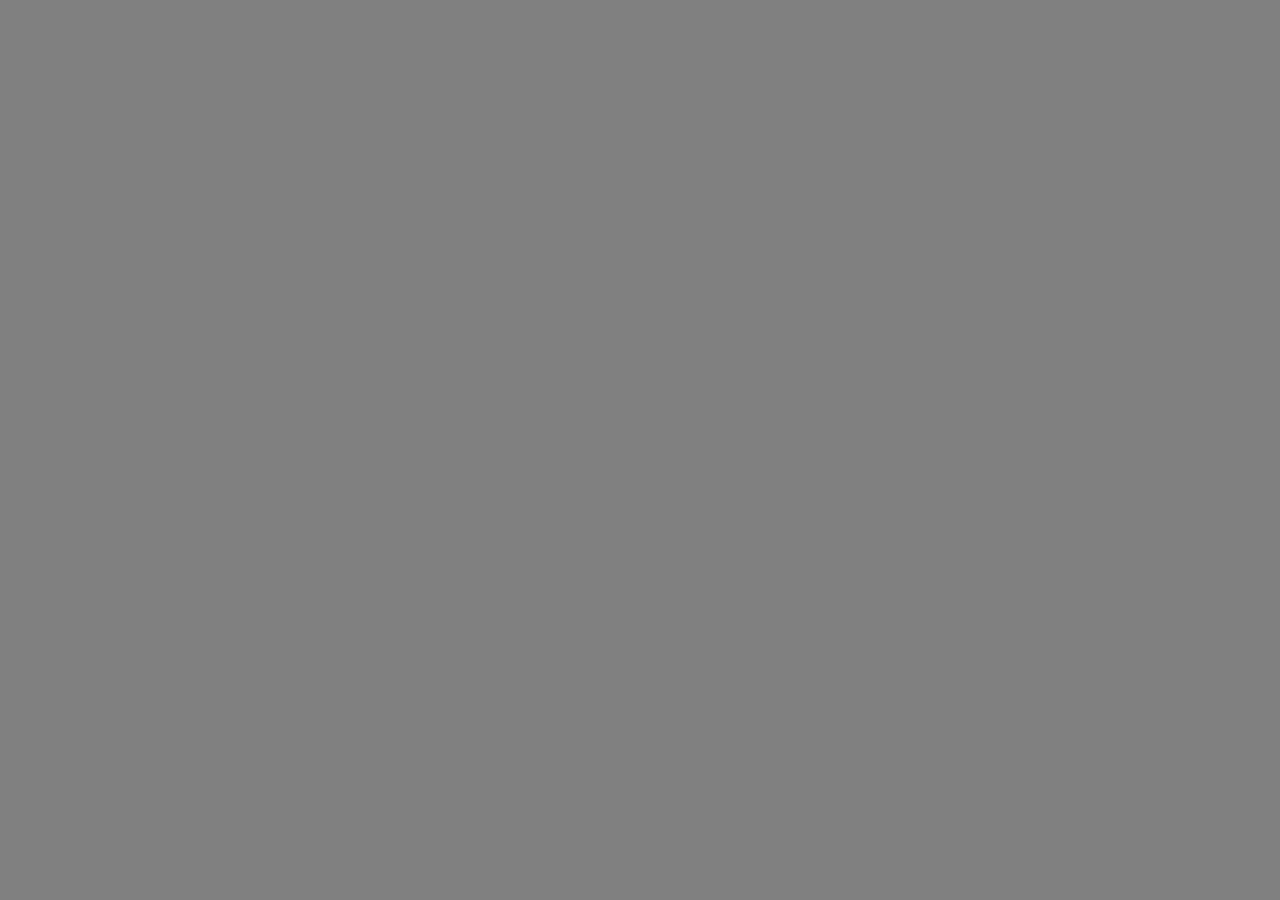
==== docs/err/index.html @ ea43ceeb "Add docs/err" ====
<!DOCTYPE html>
<html>
	<head>
		<meta charset="UTF-8">
		<title>zpng/err</title>
        <meta name="viewport" content="initial-scale=1.0,maximum-scale=1.0">
        <style>
                
            * {
               margin:0;
               padding:0;
            }
        
            body {
                background:#808080;
                overflow:hidden;
            }
        
        </style>
        <script src="./decode.js"></script>
	</head>
	<body>
        <script>
            
            const path = "./test.mov";
            
            const U32 = function(u8,addr) { return u8[addr]<<24|u8[addr+1]<<16|u8[addr+2]<<8|u8[addr+3]; }
            const U16 = function(u8,addr) { return u8[addr]<<8|u8[addr+1]; }
            const atoi = function(a) { return a.charCodeAt(0); }
 
            const xhr = new XMLHttpRequest();
            xhr.addEventListener("load",function() {
               
                const bin = new Uint8Array(this.response);
                let list = [];
                
                let w = 0;
                let h = 0;
                let timeScale = 0;
                let FPS = 0;
                
                const mdat_offset = U32(bin,4*7);
                const moov = new Uint8Array(this.response,4*7+mdat_offset);
                const moov_size = U32(bin,4*7+mdat_offset);
                for(let k=0; k<moov_size-3; k++) {
                    if(moov[k]===atoi("s")&&moov[k+1]===atoi("t")&&moov[k+2]===atoi("s")&&moov[k+3]===atoi("d")) {
                        k+=(4*4);
                        if(k<moov_size-3) {
                            if(U32(moov,k)==(atoi("z")<<24|atoi("p")<<16|atoi("n")<<8|atoi("g"))) {
                                k+=4+6+2+2+2+4+4+4;
                                if(k<moov_size-3) {
                                    w = U16(moov,k);
                                    k+=2;
                                    h = U16(moov,k);
                                    k+=2;
                                }
                            }
                        }
                    }
                    else if(moov[k]===atoi("m")&&moov[k+1]===atoi("v")&&moov[k+2]===atoi("h")&&moov[k+3]===atoi("d")) {
                        k+=(4*4);
                        if(k<moov_size-3) {
                            timeScale = U32(moov,k);
                            k+=4;
                        }
                    }
                    else if(moov[k]===atoi("s")&&moov[k+1]===atoi("t")&&moov[k+2]===atoi("t")&&moov[k+3]===atoi("s")) {
                        k+=(4*4);
                        if(k<moov_size-3) {
                            FPS = U32(moov,k);
                            k+=4;
                        }
                    }
                    else if(moov[k]===atoi("s")&&moov[k+1]===atoi("t")&&moov[k+2]===atoi("s")&&moov[k+3]===atoi("z")) {
                        k+=(4*3);
                        if(k<moov_size-3) {
                            let seek = 4*9;
                            const frames = U32(moov,k);
                            k+=4;
                            console.log("frames",frames);
                            for(let f=0; f<frames; f++) {
                                if(k<moov_size-3) {
                                    const size = U32(moov,k);
                                    k+=4;
                                    list.push([seek,size]);
                                    seek+=size;
                                }
                            }
                        }
                    }
                }
                
                if(w>0&&h>0&&timeScale&&FPS) {
                    const canvas = document.createElement("canvas");
                    canvas.width = w;
                    canvas.height = h;
                    canvas.style.width = w+"px";
                    canvas.style.height = h+"px";
                    document.body.appendChild(canvas);
                    let ctx = canvas.getContext("2d");
                    let imageData = ctx.getImageData(0,0,w,h);
                    
                    const size = (w*h)<<2;
                    let src = new Uint8Array(Module.HEAPU8.buffer,Module._malloc(size),size);
                    let dst = new Uint8Array(Module.HEAPU8.buffer,Module._malloc(size),size);
                    let decode = Module.cwrap("decode","void",["number","number","number","number","number"]);
                    
                    let frame = 0;
                    setInterval(function() {
                       const seek = list[frame][0];
                       const length = list[frame][1];
                       for(let k=0; k<length; k++) src[k] = bin[seek+k];
                       let len = (0.25+Math.round(Math.random()*2.5)>>0);
                       while(len) {
                           src[(Math.random()*length)>>0] = (Math.random()*0x100)>>0;
                           len--;
                       }
                       decode(dst.byteOffset,w,h,src.byteOffset,length);
                       imageData.data.set(dst);
                       ctx.putImageData(imageData,0,0);
                       frame++;
                       frame%=list.length;
                    },1000.0/(timeScale/FPS));
                }
            });
            xhr.open("GET",path);
            xhr.responseType = "arraybuffer";
            xhr.send();
            
		</script>
	</body>
</html>
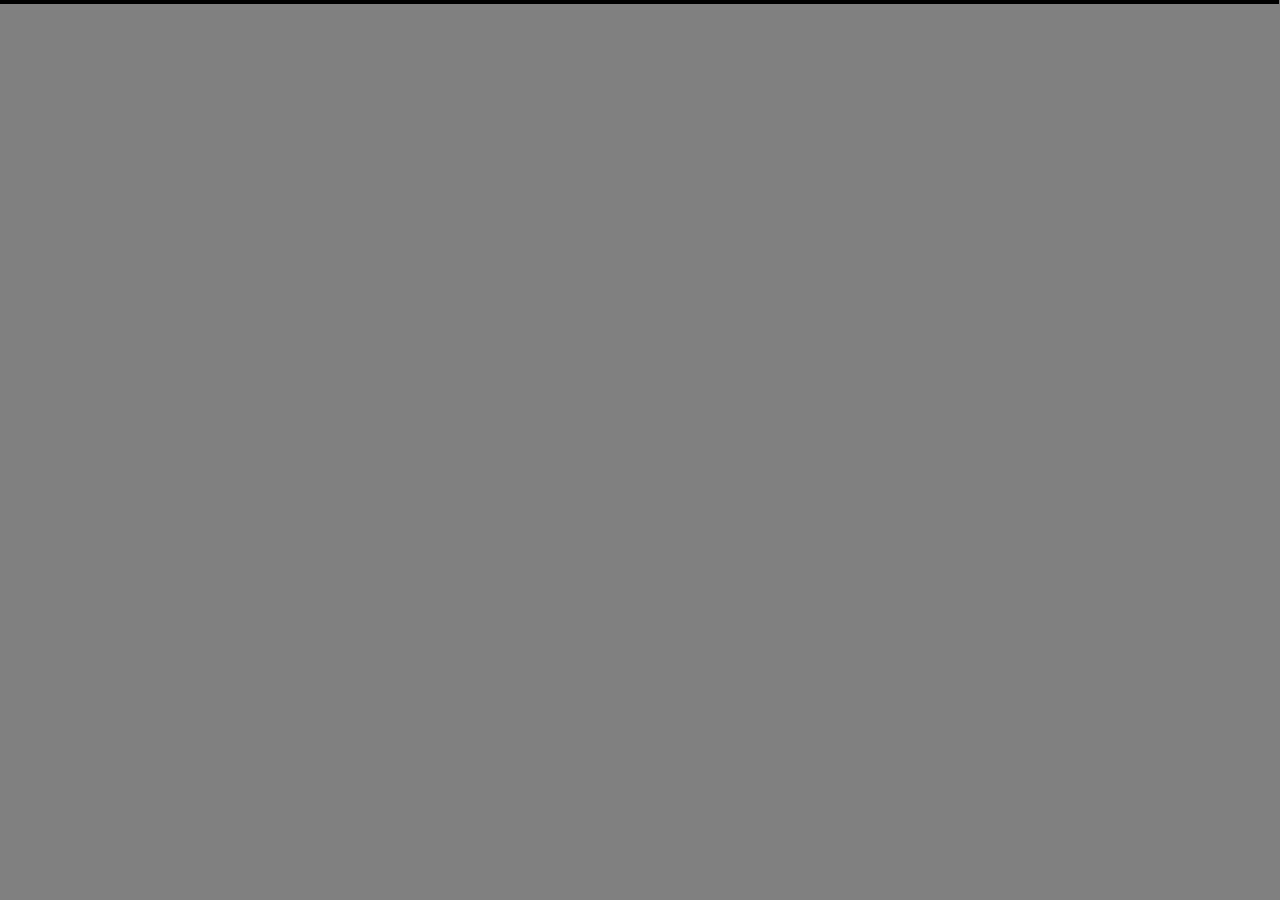
==== commit 844e27e0: "Update" ====
--- a/docs/err/index.html
+++ b/docs/err/index.html
@@ -2,7 +2,7 @@
 <html>
 	<head>
 		<meta charset="UTF-8">
-		<title>zpng/err</title>
+		<title>zpng</title>
         <meta name="viewport" content="initial-scale=1.0,maximum-scale=1.0">
         <style>
                 
@@ -16,19 +16,43 @@
                 overflow:hidden;
             }
         
+            div#progress  {
+                position:fixed;
+                top:0;
+                left:0;
+                z-index:1024;
+                width:0px;
+                height:4px;
+                background-color:#000;
+            }
+        
+            canvas {
+                background:#000;
+            }
+        
         </style>
         <script src="./decode.js"></script>
 	</head>
 	<body>
+        <div id="progress"></div>
         <script>
             
-            const path = "./test.mov";
+            const path = "./duster.zpng";
             
             const U32 = function(u8,addr) { return u8[addr]<<24|u8[addr+1]<<16|u8[addr+2]<<8|u8[addr+3]; }
             const U16 = function(u8,addr) { return u8[addr]<<8|u8[addr+1]; }
             const atoi = function(a) { return a.charCodeAt(0); }
  
             const xhr = new XMLHttpRequest();
+            
+            const progress = document.getElementById("progress");
+            
+            xhr.addEventListener("progress",function(e) {
+                if(e.loaded&&e.total) {
+                    progress.style.width = (((e.loaded/e.total)*1279)>>0)+"px";
+                }
+            });
+                  
             xhr.addEventListener("load",function() {
                
                 const bin = new Uint8Array(this.response);
@@ -36,6 +60,7 @@
                 
                 let w = 0;
                 let h = 0;
+                let depth = 0;
                 let timeScale = 0;
                 let FPS = 0;
                 
@@ -53,6 +78,11 @@
                                     k+=2;
                                     h = U16(moov,k);
                                     k+=2;
+                                }
+                                k+=4+4+4+2+32;
+                                if(k<moov_size-3) {
+                                    depth = U16(moov,k)>>3;
+                                    console.log(depth);
                                 }
                             }
                         }
@@ -90,7 +120,10 @@
                     }
                 }
                 
-                if(w>0&&h>0&&timeScale&&FPS) {
+                if(w>0&&h>0&&(depth==3||depth==4)&&timeScale&&FPS) {
+                    
+                    console.log(w,h);
+                    
                     const canvas = document.createElement("canvas");
                     canvas.width = w;
                     canvas.height = h;
@@ -101,21 +134,19 @@
                     let imageData = ctx.getImageData(0,0,w,h);
                     
                     const size = (w*h)<<2;
-                    let src = new Uint8Array(Module.HEAPU8.buffer,Module._malloc(size),size);
+                    let src = new Uint8Array(Module.HEAPU8.buffer,Module._malloc(size+h),size+h);
                     let dst = new Uint8Array(Module.HEAPU8.buffer,Module._malloc(size),size);
-                    let decode = Module.cwrap("decode","void",["number","number","number","number","number"]);
+                    let decode = Module.cwrap("decode","void",["number","number","number","number","number","number"]);
                     
                     let frame = 0;
                     setInterval(function() {
                        const seek = list[frame][0];
                        const length = list[frame][1];
                        for(let k=0; k<length; k++) src[k] = bin[seek+k];
-                       let len = (0.25+Math.round(Math.random()*2.5)>>0);
-                       while(len) {
-                           src[(Math.random()*length)>>0] = (Math.random()*0x100)>>0;
-                           len--;
-                       }
-                       decode(dst.byteOffset,w,h,src.byteOffset,length);
+                       
+                       src[(Math.random()*length)>>0] = (Math.random()*0x100)>>0;
+                       
+                       decode(dst.byteOffset,w,h,depth,src.byteOffset,length);
                        imageData.data.set(dst);
                        ctx.putImageData(imageData,0,0);
                        frame++;
